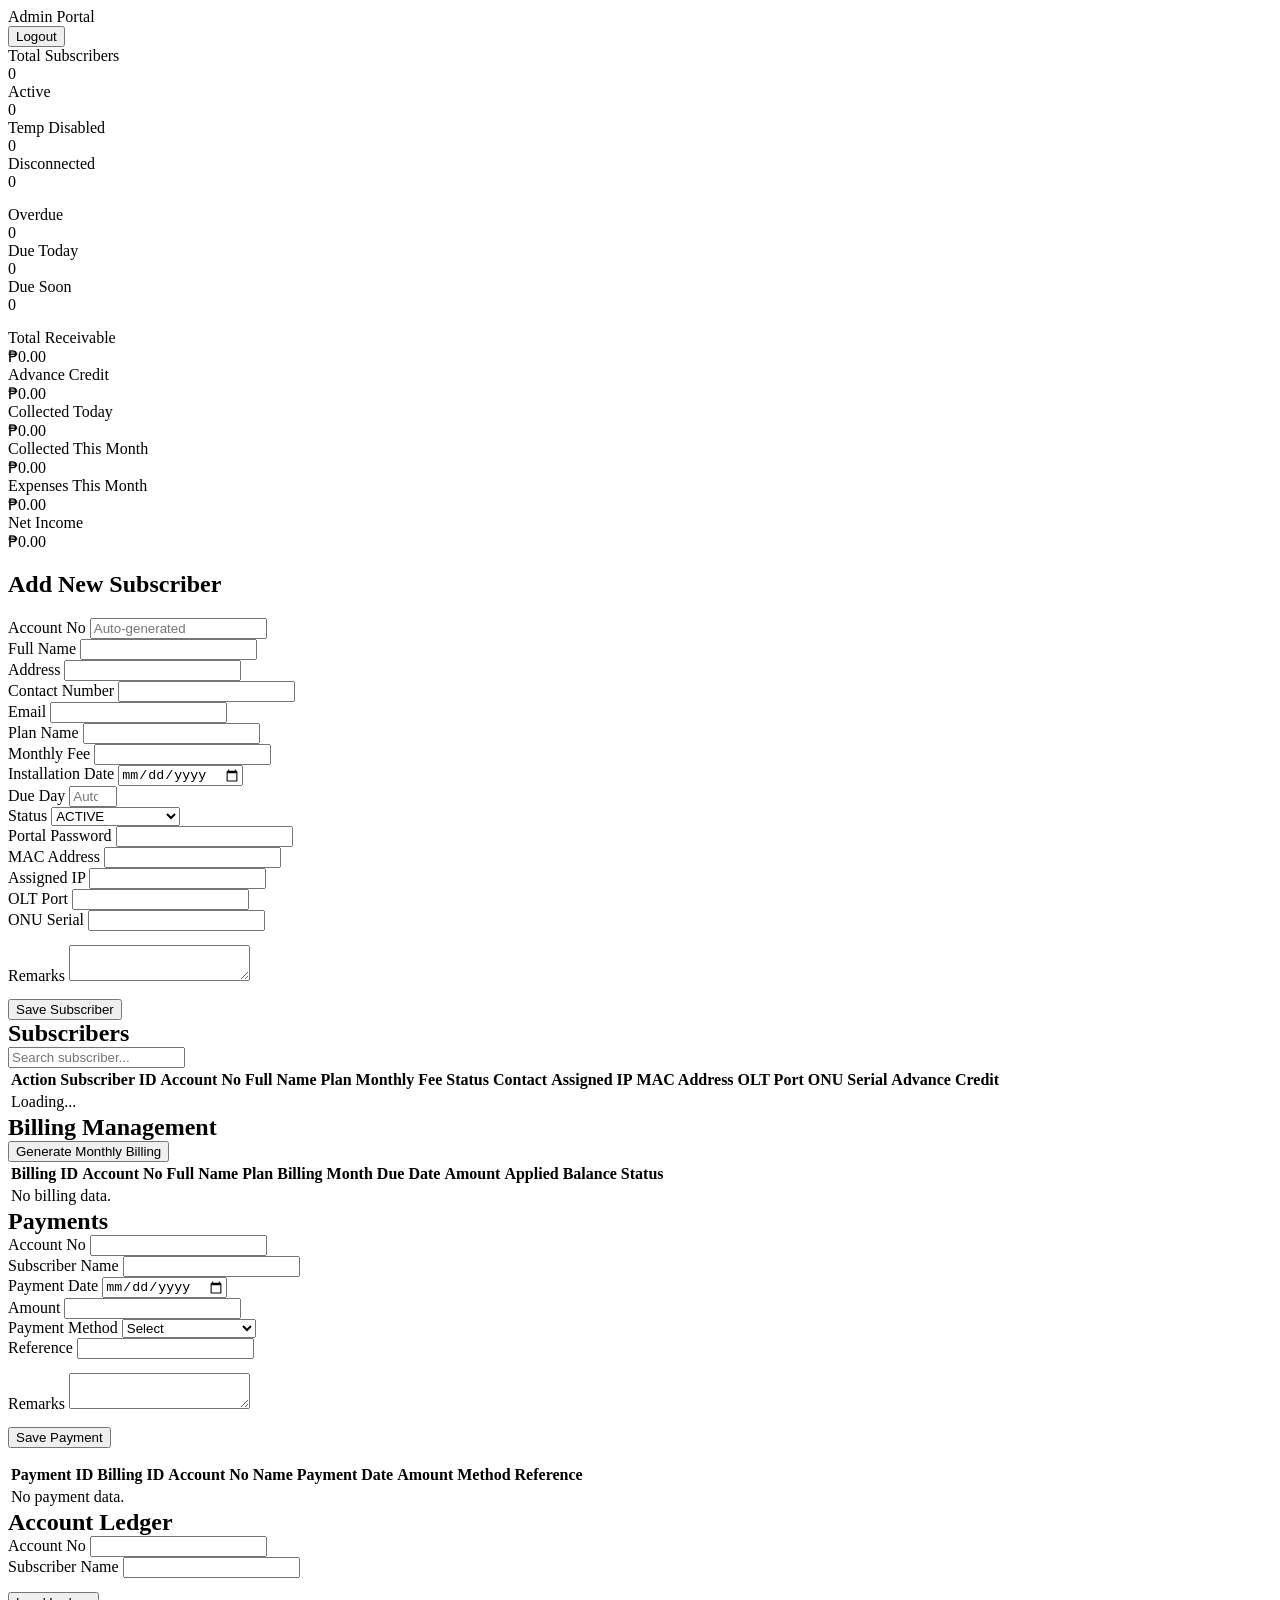
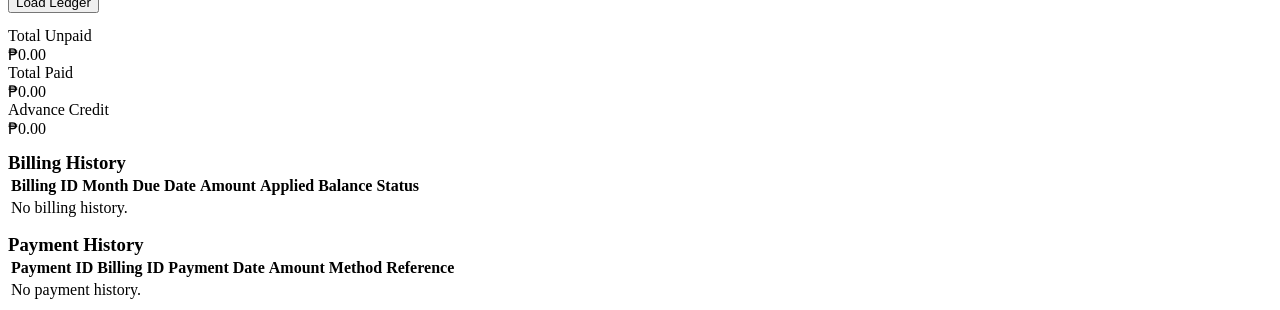
==== admin.html @ e786bcab "Add files via upload" ====
<!DOCTYPE html>
<html lang="en">
<head>
  <meta charset="UTF-8" />
  <meta name="viewport" content="width=device-width, initial-scale=1.0" />
  <title>Admin Portal - ISP Billing System</title>
  <link rel="stylesheet" href="css/style.css" />
</head>
<body>
  <div class="topbar">
    <div class="container">
      <div>
        <div class="topbar-title">Admin Portal</div>
        <div id="welcomeText" class="muted" style="color:#d1d5db;"></div>
      </div>
      <div class="topbar-right">
        <button id="logoutBtn" class="btn-light">Logout</button>
      </div>
    </div>
  </div>

  <div class="container">
    <!-- SUMMARY CARDS -->
    <div class="cards">
      <div class="stat-card">
        <div class="stat-label">Total Subscribers</div>
        <div id="cardTotal" class="stat-value">0</div>
      </div>
      <div class="stat-card">
        <div class="stat-label">Active</div>
        <div id="cardActive" class="stat-value">0</div>
      </div>
      <div class="stat-card">
        <div class="stat-label">Temp Disabled</div>
        <div id="cardDisabled" class="stat-value">0</div>
      </div>
      <div class="stat-card">
        <div class="stat-label">Disconnected</div>
        <div id="cardDisconnected" class="stat-value">0</div>
      </div>
    </div>

    <div class="cards" style="margin-top:15px;">
      <div class="stat-card">
        <div class="stat-label">Overdue</div>
        <div id="cardOverdue" class="stat-value">0</div>
      </div>
      <div class="stat-card">
        <div class="stat-label">Due Today</div>
        <div id="cardDueToday" class="stat-value">0</div>
      </div>
      <div class="stat-card">
        <div class="stat-label">Due Soon</div>
        <div id="cardDueSoon" class="stat-value">0</div>
      </div>
    </div>

    <div class="cards" style="margin-top:15px;">
      <div class="stat-card">
        <div class="stat-label">Total Receivable</div>
        <div id="cardReceivable" class="stat-value">₱0.00</div>
      </div>
      <div class="stat-card">
        <div class="stat-label">Advance Credit</div>
        <div id="cardAdvanceCredit" class="stat-value">₱0.00</div>
      </div>
      <div class="stat-card">
        <div class="stat-label">Collected Today</div>
        <div id="cardCollectedToday" class="stat-value">₱0.00</div>
      </div>
      <div class="stat-card">
        <div class="stat-label">Collected This Month</div>
        <div id="cardCollectedMonth" class="stat-value">₱0.00</div>
      </div>
      <div class="stat-card">
        <div class="stat-label">Expenses This Month</div>
        <div id="cardExpensesMonth" class="stat-value">₱0.00</div>
      </div>
      <div class="stat-card">
        <div class="stat-label">Net Income</div>
        <div id="cardNetIncome" class="stat-value">₱0.00</div>
      </div>
    </div>

    <!-- ADD / EDIT SUBSCRIBER -->
    <div class="card">
      <h2 class="section-title" id="formTitle">Add New Subscriber</h2>

      <form id="addSubscriberForm">
        <input type="hidden" id="subscriber_id" />

        <div class="form-grid">
          <div class="form-group">
            <label>Account No</label>
            <input type="text" id="account_no" readonly placeholder="Auto-generated" />
          </div>

          <div class="form-group">
            <label>Full Name</label>
            <input type="text" id="full_name" required />
          </div>

          <div class="form-group">
            <label>Address</label>
            <input type="text" id="address" />
          </div>

          <div class="form-group">
            <label>Contact Number</label>
            <input type="text" id="contact_number" />
          </div>

          <div class="form-group">
            <label>Email</label>
            <input type="email" id="email" />
          </div>

          <div class="form-group">
            <label>Plan Name</label>
            <input type="text" id="plan_name" required />
          </div>

          <div class="form-group">
            <label>Monthly Fee</label>
            <input type="number" id="monthly_fee" step="0.01" required />
          </div>

          <div class="form-group">
            <label>Installation Date</label>
            <input type="date" id="installation_date" required />
          </div>

          <div class="form-group">
            <label>Due Day</label>
            <input type="number" id="due_day" min="1" max="31" readonly placeholder="Auto from installation date" />
          </div>

          <div class="form-group">
            <label>Status</label>
            <select id="status" required>
              <option value="ACTIVE">ACTIVE</option>
              <option value="TEMP DISABLED">TEMP DISABLED</option>
              <option value="DISCONNECTED">DISCONNECTED</option>
            </select>
          </div>

          <div class="form-group">
            <label>Portal Password</label>
            <input type="text" id="portal_password" />
          </div>

          <div class="form-group">
            <label>MAC Address</label>
            <input type="text" id="MAC_address" />
          </div>

          <div class="form-group">
            <label>Assigned IP</label>
            <input type="text" id="assigned_ip" />
          </div>

          <div class="form-group">
            <label>OLT Port</label>
            <input type="text" id="olt_port" />
          </div>

          <div class="form-group">
            <label>ONU Serial</label>
            <input type="text" id="onu_serial" />
          </div>
        </div>

        <div class="form-group" style="margin-top:14px;">
          <label>Remarks</label>
          <textarea id="remarks"></textarea>
        </div>

        <div style="margin-top:14px; display:flex; gap:10px; flex-wrap:wrap;">
          <button type="submit" class="btn-primary" id="saveBtn">Save Subscriber</button>
          <button type="button" class="btn-light" id="cancelEditBtn" style="display:none;">Cancel Edit</button>
        </div>

        <div id="formMessage" class="message"></div>
      </form>
    </div>

    <!-- SUBSCRIBERS -->
    <div class="card">
      <div class="toolbar">
        <h2 style="margin:0;">Subscribers</h2>
        <input type="text" id="searchInput" placeholder="Search subscriber..." />
      </div>

      <div id="pageMessage" class="message"></div>

      <div class="table-wrap">
        <table>
          <thead>
            <tr>
              <th>Action</th>
              <th>Subscriber ID</th>
              <th>Account No</th>
              <th>Full Name</th>
              <th>Plan</th>
              <th>Monthly Fee</th>
              <th>Status</th>
              <th>Contact</th>
              <th>Assigned IP</th>
              <th>MAC Address</th>
              <th>OLT Port</th>
              <th>ONU Serial</th>
              <th>Advance Credit</th>
            </tr>
          </thead>
          <tbody id="subscriberTableBody">
            <tr>
              <td colspan="13" class="empty-cell">Loading...</td>
            </tr>
          </tbody>
        </table>
      </div>
    </div>

    <!-- BILLING -->
    <div class="card">
      <div class="toolbar">
        <h2 style="margin:0;">Billing Management</h2>
        <button type="button" id="generateBillingBtn" class="btn-primary">Generate Monthly Billing</button>
      </div>

      <div id="billingMessage" class="message"></div>

      <div class="table-wrap">
        <table>
          <thead>
            <tr>
              <th>Billing ID</th>
              <th>Account No</th>
              <th>Full Name</th>
              <th>Plan</th>
              <th>Billing Month</th>
              <th>Due Date</th>
              <th>Amount</th>
              <th>Applied</th>
              <th>Balance</th>
              <th>Status</th>
            </tr>
          </thead>
          <tbody id="billingTableBody">
            <tr><td colspan="10" class="empty-cell">No billing data.</td></tr>
          </tbody>
        </table>
      </div>
    </div>

    <!-- PAYMENTS -->
    <div class="card">
      <div class="toolbar">
        <h2 style="margin:0;">Payments</h2>
      </div>

      <form id="paymentForm" style="margin-bottom:15px;">
        <div class="form-grid">
          <div class="form-group">
            <label>Account No</label>
            <input type="text" id="payment_account_no" required />
          </div>

          <div class="form-group">
            <label>Subscriber Name</label>
            <input type="text" id="payment_full_name" required />
          </div>

          <div class="form-group">
            <label>Payment Date</label>
            <input type="date" id="payment_date" required />
          </div>

          <div class="form-group">
            <label>Amount</label>
            <input type="number" id="payment_amount" step="0.01" required />
          </div>

          <div class="form-group">
            <label>Payment Method</label>
            <select id="payment_method" required>
              <option value="">Select</option>
              <option value="CASH">CASH</option>
              <option value="GCASH">GCASH</option>
              <option value="BANK TRANSFER">BANK TRANSFER</option>
              <option value="ONLINE">ONLINE</option>
            </select>
          </div>

          <div class="form-group">
            <label>Reference</label>
            <input type="text" id="payment_reference" />
          </div>
        </div>

        <div class="form-group" style="margin-top:14px;">
          <label>Remarks</label>
          <textarea id="payment_remarks"></textarea>
        </div>

        <div style="margin-top:14px;">
          <button type="submit" class="btn-primary">Save Payment</button>
        </div>

        <div id="paymentMessage" class="message"></div>
      </form>

      <div class="table-wrap">
        <table>
          <thead>
            <tr>
              <th>Payment ID</th>
              <th>Billing ID</th>
              <th>Account No</th>
              <th>Name</th>
              <th>Payment Date</th>
              <th>Amount</th>
              <th>Method</th>
              <th>Reference</th>
            </tr>
          </thead>
          <tbody id="paymentsTableBody">
            <tr>
              <td colspan="8" class="empty-cell">No payment data.</td>
            </tr>
          </tbody>
        </table>
      </div>
    </div>

    <!-- LEDGER -->
    <div class="card" id="ledgerSection">
      <div class="toolbar">
        <h2 style="margin:0;">Account Ledger</h2>
      </div>

      <div class="form-grid" style="margin-bottom:14px;">
        <div class="form-group">
          <label>Account No</label>
          <input type="text" id="ledger_account_no" />
        </div>

        <div class="form-group">
          <label>Subscriber Name</label>
          <input type="text" id="ledger_full_name" />
        </div>
      </div>

      <div style="margin-bottom:14px;">
        <button type="button" class="btn-primary" id="loadLedgerBtn">Load Ledger</button>
      </div>

      <div id="ledgerMessage" class="message"></div>

      <div class="cards" style="margin-top:10px;">
        <div class="stat-card">
          <div class="stat-label">Total Unpaid</div>
          <div id="ledgerTotalUnpaid" class="stat-value">₱0.00</div>
        </div>
        <div class="stat-card">
          <div class="stat-label">Total Paid</div>
          <div id="ledgerTotalPaid" class="stat-value">₱0.00</div>
        </div>
        <div class="stat-card">
          <div class="stat-label">Advance Credit</div>
          <div id="ledgerAdvanceCredit" class="stat-value">₱0.00</div>
        </div>
      </div>

      <div class="card" style="margin-top:14px;">
        <div class="toolbar">
          <h3 style="margin:0;">Billing History</h3>
        </div>
        <div class="table-wrap">
          <table>
            <thead>
              <tr>
                <th>Billing ID</th>
                <th>Month</th>
                <th>Due Date</th>
                <th>Amount</th>
                <th>Applied</th>
                <th>Balance</th>
                <th>Status</th>
              </tr>
            </thead>
            <tbody id="ledgerBillsTableBody">
              <tr><td colspan="7" class="empty-cell">No billing history.</td></tr>
            </tbody>
          </table>
        </div>
      </div>

      <div class="card" style="margin-top:14px;">
        <div class="toolbar">
          <h3 style="margin:0;">Payment History</h3>
        </div>
        <div class="table-wrap">
          <table>
            <thead>
              <tr>
                <th>Payment ID</th>
                <th>Billing ID</th>
                <th>Payment Date</th>
                <th>Amount</th>
                <th>Method</th>
                <th>Reference</th>
              </tr>
            </thead>
            <tbody id="ledgerPaymentsTableBody">
              <tr><td colspan="6" class="empty-cell">No payment history.</td></tr>
            </tbody>
          </table>
        </div>
      </div>
    </div>
  </div>

  <script src="assets/config.js"></script>
  <script src="js/common.js"></script>
  <script src="js/admin.js"></script>
</body>
</html>
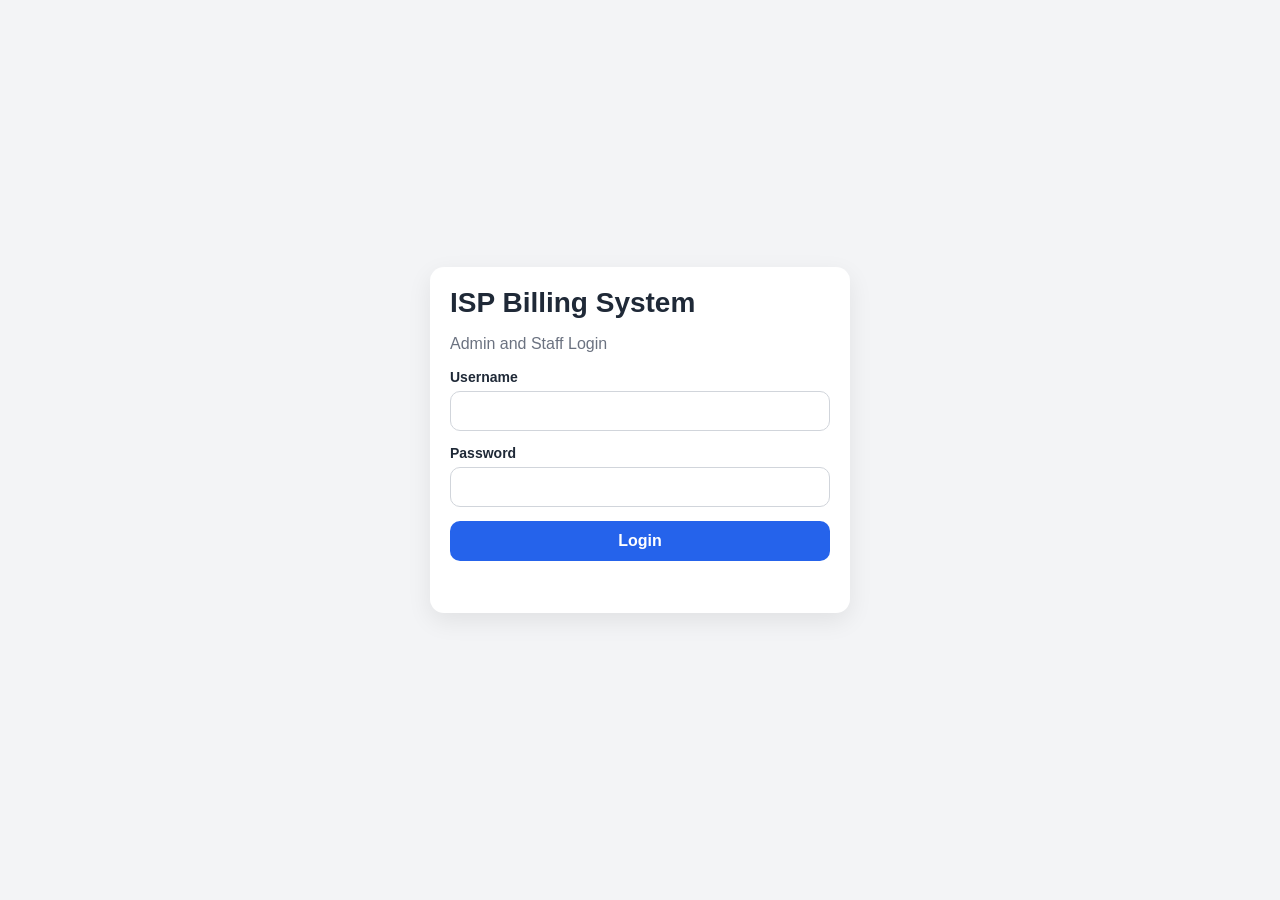
==== commit e29fa407: "Add files via upload" ====
--- a/admin.html
+++ b/admin.html
@@ -7,417 +7,460 @@
   <link rel="stylesheet" href="css/style.css" />
 </head>
 <body>
-  <div class="topbar">
-    <div class="container">
-      <div>
-        <div class="topbar-title">Admin Portal</div>
-        <div id="welcomeText" class="muted" style="color:#d1d5db;"></div>
+  <div class="app-shell">
+    <aside class="sidebar" id="sidebar">
+      <div class="sidebar-header">
+        <div class="sidebar-brand">
+          <span class="sidebar-brand-mark">SL</span>
+          <div class="sidebar-brand-text">
+            <strong>SMARTLINKX</strong>
+            <span>Admin Portal</span>
+          </div>
+        </div>
+        <button type="button" class="sidebar-toggle sidebar-toggle-desktop" id="sidebarCollapseBtn" aria-label="Collapse sidebar">☰</button>
       </div>
-      <div class="topbar-right">
-        <button id="logoutBtn" class="btn-light">Logout</button>
-      </div>
-    </div>
-  </div>
-
-  <div class="container">
-    <!-- SUMMARY CARDS -->
-    <div class="cards">
-      <div class="stat-card">
-        <div class="stat-label">Total Subscribers</div>
-        <div id="cardTotal" class="stat-value">0</div>
-      </div>
-      <div class="stat-card">
-        <div class="stat-label">Active</div>
-        <div id="cardActive" class="stat-value">0</div>
-      </div>
-      <div class="stat-card">
-        <div class="stat-label">Temp Disabled</div>
-        <div id="cardDisabled" class="stat-value">0</div>
-      </div>
-      <div class="stat-card">
-        <div class="stat-label">Disconnected</div>
-        <div id="cardDisconnected" class="stat-value">0</div>
-      </div>
-    </div>
-
-    <div class="cards" style="margin-top:15px;">
-      <div class="stat-card">
-        <div class="stat-label">Overdue</div>
-        <div id="cardOverdue" class="stat-value">0</div>
-      </div>
-      <div class="stat-card">
-        <div class="stat-label">Due Today</div>
-        <div id="cardDueToday" class="stat-value">0</div>
-      </div>
-      <div class="stat-card">
-        <div class="stat-label">Due Soon</div>
-        <div id="cardDueSoon" class="stat-value">0</div>
-      </div>
-    </div>
-
-    <div class="cards" style="margin-top:15px;">
-      <div class="stat-card">
-        <div class="stat-label">Total Receivable</div>
-        <div id="cardReceivable" class="stat-value">₱0.00</div>
-      </div>
-      <div class="stat-card">
-        <div class="stat-label">Advance Credit</div>
-        <div id="cardAdvanceCredit" class="stat-value">₱0.00</div>
-      </div>
-      <div class="stat-card">
-        <div class="stat-label">Collected Today</div>
-        <div id="cardCollectedToday" class="stat-value">₱0.00</div>
-      </div>
-      <div class="stat-card">
-        <div class="stat-label">Collected This Month</div>
-        <div id="cardCollectedMonth" class="stat-value">₱0.00</div>
-      </div>
-      <div class="stat-card">
-        <div class="stat-label">Expenses This Month</div>
-        <div id="cardExpensesMonth" class="stat-value">₱0.00</div>
-      </div>
-      <div class="stat-card">
-        <div class="stat-label">Net Income</div>
-        <div id="cardNetIncome" class="stat-value">₱0.00</div>
-      </div>
-    </div>
-
-    <!-- ADD / EDIT SUBSCRIBER -->
-    <div class="card">
-      <h2 class="section-title" id="formTitle">Add New Subscriber</h2>
-
-      <form id="addSubscriberForm">
-        <input type="hidden" id="subscriber_id" />
-
-        <div class="form-grid">
-          <div class="form-group">
-            <label>Account No</label>
-            <input type="text" id="account_no" readonly placeholder="Auto-generated" />
-          </div>
-
-          <div class="form-group">
-            <label>Full Name</label>
-            <input type="text" id="full_name" required />
-          </div>
-
-          <div class="form-group">
-            <label>Address</label>
-            <input type="text" id="address" />
-          </div>
-
-          <div class="form-group">
-            <label>Contact Number</label>
-            <input type="text" id="contact_number" />
-          </div>
-
-          <div class="form-group">
-            <label>Email</label>
-            <input type="email" id="email" />
-          </div>
-
-          <div class="form-group">
-            <label>Plan Name</label>
-            <input type="text" id="plan_name" required />
-          </div>
-
-          <div class="form-group">
-            <label>Monthly Fee</label>
-            <input type="number" id="monthly_fee" step="0.01" required />
-          </div>
-
-          <div class="form-group">
-            <label>Installation Date</label>
-            <input type="date" id="installation_date" required />
-          </div>
-
-          <div class="form-group">
-            <label>Due Day</label>
-            <input type="number" id="due_day" min="1" max="31" readonly placeholder="Auto from installation date" />
-          </div>
-
-          <div class="form-group">
-            <label>Status</label>
-            <select id="status" required>
-              <option value="ACTIVE">ACTIVE</option>
-              <option value="TEMP DISABLED">TEMP DISABLED</option>
-              <option value="DISCONNECTED">DISCONNECTED</option>
-            </select>
-          </div>
-
-          <div class="form-group">
-            <label>Portal Password</label>
-            <input type="text" id="portal_password" />
-          </div>
-
-          <div class="form-group">
-            <label>MAC Address</label>
-            <input type="text" id="MAC_address" />
-          </div>
-
-          <div class="form-group">
-            <label>Assigned IP</label>
-            <input type="text" id="assigned_ip" />
-          </div>
-
-          <div class="form-group">
-            <label>OLT Port</label>
-            <input type="text" id="olt_port" />
-          </div>
-
-          <div class="form-group">
-            <label>ONU Serial</label>
-            <input type="text" id="onu_serial" />
+
+      <nav class="sidebar-nav">
+        <div class="nav-group">
+          <button type="button" class="nav-parent" data-dropdown="accounts" aria-expanded="true">
+            <span class="nav-parent-main">
+              <span class="nav-icon">
+                <svg viewBox="0 0 24 24" fill="none" stroke="currentColor" stroke-width="1.8">
+                  <path d="M16 21v-2a4 4 0 0 0-4-4H6a4 4 0 0 0-4 4v2"></path>
+                  <circle cx="9" cy="7" r="4"></circle>
+                  <path d="M22 21v-2a4 4 0 0 0-3-3.87"></path>
+                  <path d="M16 3.13a4 4 0 0 1 0 7.75"></path>
+                </svg>
+              </span>
+              <span class="nav-label">Accounts</span>
+            </span>
+            <span class="nav-caret">▾</span>
+          </button>
+          <div class="nav-submenu open" data-submenu="accounts">
+            <button type="button" class="nav-link active" data-section="new-user">New User</button>
+            <button type="button" class="nav-link" data-section="subscribers">Subscribers</button>
           </div>
         </div>
 
-        <div class="form-group" style="margin-top:14px;">
-          <label>Remarks</label>
-          <textarea id="remarks"></textarea>
+        <div class="nav-group">
+          <button type="button" class="nav-parent" data-dropdown="accounting" aria-expanded="true">
+            <span class="nav-parent-main">
+              <span class="nav-icon">
+                <svg viewBox="0 0 24 24" fill="none" stroke="currentColor" stroke-width="1.8">
+                  <path d="M4 19.5A2.5 2.5 0 0 1 6.5 17H20"></path>
+                  <path d="M6.5 2H20v20H6.5A2.5 2.5 0 0 1 4 19.5v-15A2.5 2.5 0 0 1 6.5 2z"></path>
+                  <path d="M8 7h8"></path>
+                  <path d="M8 11h8"></path>
+                  <path d="M8 15h5"></path>
+                </svg>
+              </span>
+              <span class="nav-label">Accounting</span>
+            </span>
+            <span class="nav-caret">▾</span>
+          </button>
+          <div class="nav-submenu open" data-submenu="accounting">
+            <button type="button" class="nav-link" data-section="billing">Billing Management</button>
+            <button type="button" class="nav-link" data-section="payments">Payments</button>
+            <button type="button" class="nav-link" data-section="ledger">Account Ledger</button>
+          </div>
         </div>
-
-        <div style="margin-top:14px; display:flex; gap:10px; flex-wrap:wrap;">
-          <button type="submit" class="btn-primary" id="saveBtn">Save Subscriber</button>
-          <button type="button" class="btn-light" id="cancelEditBtn" style="display:none;">Cancel Edit</button>
+      </nav>
+    </aside>
+
+    <div class="mobile-overlay" id="mobileOverlay"></div>
+
+    <div class="main-shell">
+      <header class="topbar app-topbar">
+        <div class="container">
+          <div class="topbar-left">
+            <button type="button" class="mobile-menu-btn" id="mobileMenuBtn" aria-label="Open menu">☰</button>
+            <div>
+              <div class="topbar-title">Admin Portal</div>
+              <div id="welcomeText" class="muted topbar-subtitle"></div>
+            </div>
+          </div>
+          <div class="topbar-right">
+            <button id="logoutBtn" class="btn-light">Logout</button>
+          </div>
         </div>
-
-        <div id="formMessage" class="message"></div>
-      </form>
-    </div>
-
-    <!-- SUBSCRIBERS -->
-    <div class="card">
-      <div class="toolbar">
-        <h2 style="margin:0;">Subscribers</h2>
-        <input type="text" id="searchInput" placeholder="Search subscriber..." />
-      </div>
-
-      <div id="pageMessage" class="message"></div>
-
-      <div class="table-wrap">
-        <table>
-          <thead>
-            <tr>
-              <th>Action</th>
-              <th>Subscriber ID</th>
-              <th>Account No</th>
-              <th>Full Name</th>
-              <th>Plan</th>
-              <th>Monthly Fee</th>
-              <th>Status</th>
-              <th>Contact</th>
-              <th>Assigned IP</th>
-              <th>MAC Address</th>
-              <th>OLT Port</th>
-              <th>ONU Serial</th>
-              <th>Advance Credit</th>
-            </tr>
-          </thead>
-          <tbody id="subscriberTableBody">
-            <tr>
-              <td colspan="13" class="empty-cell">Loading...</td>
-            </tr>
-          </tbody>
-        </table>
-      </div>
-    </div>
-
-    <!-- BILLING -->
-    <div class="card">
-      <div class="toolbar">
-        <h2 style="margin:0;">Billing Management</h2>
-        <button type="button" id="generateBillingBtn" class="btn-primary">Generate Monthly Billing</button>
-      </div>
-
-      <div id="billingMessage" class="message"></div>
-
-      <div class="table-wrap">
-        <table>
-          <thead>
-            <tr>
-              <th>Billing ID</th>
-              <th>Account No</th>
-              <th>Full Name</th>
-              <th>Plan</th>
-              <th>Billing Month</th>
-              <th>Due Date</th>
-              <th>Amount</th>
-              <th>Applied</th>
-              <th>Balance</th>
-              <th>Status</th>
-            </tr>
-          </thead>
-          <tbody id="billingTableBody">
-            <tr><td colspan="10" class="empty-cell">No billing data.</td></tr>
-          </tbody>
-        </table>
-      </div>
-    </div>
-
-    <!-- PAYMENTS -->
-    <div class="card">
-      <div class="toolbar">
-        <h2 style="margin:0;">Payments</h2>
-      </div>
-
-      <form id="paymentForm" style="margin-bottom:15px;">
-        <div class="form-grid">
-          <div class="form-group">
-            <label>Account No</label>
-            <input type="text" id="payment_account_no" required />
-          </div>
-
-          <div class="form-group">
-            <label>Subscriber Name</label>
-            <input type="text" id="payment_full_name" required />
-          </div>
-
-          <div class="form-group">
-            <label>Payment Date</label>
-            <input type="date" id="payment_date" required />
-          </div>
-
-          <div class="form-group">
-            <label>Amount</label>
-            <input type="number" id="payment_amount" step="0.01" required />
-          </div>
-
-          <div class="form-group">
-            <label>Payment Method</label>
-            <select id="payment_method" required>
-              <option value="">Select</option>
-              <option value="CASH">CASH</option>
-              <option value="GCASH">GCASH</option>
-              <option value="BANK TRANSFER">BANK TRANSFER</option>
-              <option value="ONLINE">ONLINE</option>
-            </select>
-          </div>
-
-          <div class="form-group">
-            <label>Reference</label>
-            <input type="text" id="payment_reference" />
-          </div>
+      </header>
+
+      <main class="content-shell">
+        <div class="container">
+          <div class="cards section-summary">
+            <div class="stat-card">
+              <div class="stat-label">Total Subscribers</div>
+              <div id="cardTotal" class="stat-value">0</div>
+            </div>
+            <div class="stat-card">
+              <div class="stat-label">Active</div>
+              <div id="cardActive" class="stat-value">0</div>
+            </div>
+            <div class="stat-card">
+              <div class="stat-label">Temp Disabled</div>
+              <div id="cardDisabled" class="stat-value">0</div>
+            </div>
+            <div class="stat-card">
+              <div class="stat-label">Disconnected</div>
+              <div id="cardDisconnected" class="stat-value">0</div>
+            </div>
+            <div class="stat-card">
+              <div class="stat-label">Overdue</div>
+              <div id="cardOverdue" class="stat-value">0</div>
+            </div>
+            <div class="stat-card">
+              <div class="stat-label">Due Today</div>
+              <div id="cardDueToday" class="stat-value">0</div>
+            </div>
+            <div class="stat-card">
+              <div class="stat-label">Due Soon</div>
+              <div id="cardDueSoon" class="stat-value">0</div>
+            </div>
+            <div class="stat-card">
+              <div class="stat-label">Total Receivable</div>
+              <div id="cardReceivable" class="stat-value">₱0.00</div>
+            </div>
+            <div class="stat-card">
+              <div class="stat-label">Advance Credit</div>
+              <div id="cardAdvanceCredit" class="stat-value">₱0.00</div>
+            </div>
+            <div class="stat-card">
+              <div class="stat-label">Collected Today</div>
+              <div id="cardCollectedToday" class="stat-value">₱0.00</div>
+            </div>
+            <div class="stat-card">
+              <div class="stat-label">Collected This Month</div>
+              <div id="cardCollectedMonth" class="stat-value">₱0.00</div>
+            </div>
+            <div class="stat-card">
+              <div class="stat-label">Expenses This Month</div>
+              <div id="cardExpensesMonth" class="stat-value">₱0.00</div>
+            </div>
+            <div class="stat-card">
+              <div class="stat-label">Net Income</div>
+              <div id="cardNetIncome" class="stat-value">₱0.00</div>
+            </div>
+          </div>
+
+          <section class="content-section active" id="section-new-user">
+            <div class="card">
+              <h2 class="section-title" id="formTitle">Add New Subscriber</h2>
+              <form id="addSubscriberForm">
+                <input type="hidden" id="subscriber_id" />
+
+                <div class="form-grid">
+                  <div class="form-group">
+                    <label>Account No</label>
+                    <input type="text" id="account_no" readonly placeholder="Auto-generated" />
+                  </div>
+                  <div class="form-group">
+                    <label>Full Name</label>
+                    <input type="text" id="full_name" required />
+                  </div>
+                  <div class="form-group">
+                    <label>Address</label>
+                    <input type="text" id="address" />
+                  </div>
+                  <div class="form-group">
+                    <label>Contact Number</label>
+                    <input type="text" id="contact_number" />
+                  </div>
+                  <div class="form-group">
+                    <label>Email</label>
+                    <input type="email" id="email" />
+                  </div>
+                  <div class="form-group">
+                    <label>Plan Name</label>
+                    <input type="text" id="plan_name" required />
+                  </div>
+                  <div class="form-group">
+                    <label>Monthly Fee</label>
+                    <input type="number" id="monthly_fee" step="0.01" required />
+                  </div>
+                  <div class="form-group">
+                    <label>Installation Date</label>
+                    <input type="date" id="installation_date" required />
+                  </div>
+                  <div class="form-group">
+                    <label>Due Day</label>
+                    <input type="number" id="due_day" min="1" max="31" readonly placeholder="Auto from installation date" />
+                  </div>
+                  <div class="form-group">
+                    <label>Status</label>
+                    <select id="status" required>
+                      <option value="ACTIVE">ACTIVE</option>
+                      <option value="TEMP DISABLED">TEMP DISABLED</option>
+                      <option value="DISCONNECTED">DISCONNECTED</option>
+                    </select>
+                  </div>
+                  <div class="form-group">
+                    <label>Portal Password</label>
+                    <input type="text" id="portal_password" />
+                  </div>
+                  <div class="form-group">
+                    <label>MAC Address</label>
+                    <input type="text" id="MAC_address" />
+                  </div>
+                  <div class="form-group">
+                    <label>Assigned IP</label>
+                    <input type="text" id="assigned_ip" />
+                  </div>
+                  <div class="form-group">
+                    <label>OLT Port</label>
+                    <input type="text" id="olt_port" />
+                  </div>
+                  <div class="form-group">
+                    <label>ONU Serial</label>
+                    <input type="text" id="onu_serial" />
+                  </div>
+                </div>
+
+                <div class="form-group" style="margin-top:14px;">
+                  <label>Remarks</label>
+                  <textarea id="remarks"></textarea>
+                </div>
+
+                <div style="margin-top:14px; display:flex; gap:10px; flex-wrap:wrap;">
+                  <button type="submit" class="btn-primary" id="saveBtn">Save Subscriber</button>
+                  <button type="button" class="btn-light" id="cancelEditBtn" style="display:none;">Cancel Edit</button>
+                </div>
+
+                <div id="formMessage" class="message"></div>
+              </form>
+            </div>
+          </section>
+
+          <section class="content-section" id="section-subscribers">
+            <div class="card">
+              <div class="toolbar">
+                <h2 style="margin:0;">Subscribers</h2>
+                <input type="text" id="searchInput" placeholder="Search subscriber..." />
+              </div>
+
+              <div id="pageMessage" class="message"></div>
+
+              <div class="table-wrap">
+                <table>
+                  <thead>
+                    <tr>
+                      <th>Action</th>
+                      <th>Subscriber ID</th>
+                      <th>Account No</th>
+                      <th>Full Name</th>
+                      <th>Plan</th>
+                      <th>Monthly Fee</th>
+                      <th>Status</th>
+                      <th>Contact</th>
+                      <th>Assigned IP</th>
+                      <th>MAC Address</th>
+                      <th>OLT Port</th>
+                      <th>ONU Serial</th>
+                      <th>Advance Credit</th>
+                    </tr>
+                  </thead>
+                  <tbody id="subscriberTableBody">
+                    <tr><td colspan="13" class="empty-cell">Loading...</td></tr>
+                  </tbody>
+                </table>
+              </div>
+            </div>
+          </section>
+
+          <section class="content-section" id="section-billing">
+            <div class="card">
+              <div class="toolbar">
+                <h2 style="margin:0;">Billing Management</h2>
+                <button type="button" id="generateBillingBtn" class="btn-primary">Generate Monthly Billing</button>
+              </div>
+
+              <div id="billingMessage" class="message"></div>
+
+              <div class="table-wrap">
+                <table>
+                  <thead>
+                    <tr>
+                      <th>Billing ID</th>
+                      <th>Account No</th>
+                      <th>Full Name</th>
+                      <th>Plan</th>
+                      <th>Billing Month</th>
+                      <th>Due Date</th>
+                      <th>Amount</th>
+                      <th>Applied</th>
+                      <th>Balance</th>
+                      <th>Status</th>
+                    </tr>
+                  </thead>
+                  <tbody id="billingTableBody">
+                    <tr><td colspan="10" class="empty-cell">No billing data.</td></tr>
+                  </tbody>
+                </table>
+              </div>
+            </div>
+          </section>
+
+          <section class="content-section" id="section-payments">
+            <div class="card">
+              <div class="toolbar">
+                <h2 style="margin:0;">Payments</h2>
+              </div>
+
+              <form id="paymentForm" style="margin-bottom:15px;">
+                <div class="form-grid">
+                  <div class="form-group">
+                    <label>Account No</label>
+                    <input type="text" id="payment_account_no" required />
+                  </div>
+                  <div class="form-group">
+                    <label>Subscriber Name</label>
+                    <input type="text" id="payment_full_name" required />
+                  </div>
+                  <div class="form-group">
+                    <label>Payment Date</label>
+                    <input type="date" id="payment_date" required />
+                  </div>
+                  <div class="form-group">
+                    <label>Amount</label>
+                    <input type="number" id="payment_amount" step="0.01" required />
+                  </div>
+                  <div class="form-group">
+                    <label>Payment Method</label>
+                    <select id="payment_method" required>
+                      <option value="">Select</option>
+                      <option value="CASH">CASH</option>
+                      <option value="GCASH">GCASH</option>
+                      <option value="BANK TRANSFER">BANK TRANSFER</option>
+                      <option value="ONLINE">ONLINE</option>
+                    </select>
+                  </div>
+                  <div class="form-group">
+                    <label>Reference</label>
+                    <input type="text" id="payment_reference" />
+                  </div>
+                </div>
+
+                <div class="form-group" style="margin-top:14px;">
+                  <label>Remarks</label>
+                  <textarea id="payment_remarks"></textarea>
+                </div>
+
+                <div style="margin-top:14px;">
+                  <button type="submit" class="btn-primary">Save Payment</button>
+                </div>
+
+                <div id="paymentMessage" class="message"></div>
+              </form>
+
+              <div class="table-wrap">
+                <table>
+                  <thead>
+                    <tr>
+                      <th>Payment ID</th>
+                      <th>Billing ID</th>
+                      <th>Account No</th>
+                      <th>Name</th>
+                      <th>Payment Date</th>
+                      <th>Amount</th>
+                      <th>Method</th>
+                      <th>Reference</th>
+                    </tr>
+                  </thead>
+                  <tbody id="paymentsTableBody">
+                    <tr><td colspan="8" class="empty-cell">No payment data.</td></tr>
+                  </tbody>
+                </table>
+              </div>
+            </div>
+          </section>
+
+          <section class="content-section" id="section-ledger">
+            <div class="card" id="ledgerSection">
+              <div class="toolbar">
+                <h2 style="margin:0;">Account Ledger</h2>
+              </div>
+
+              <div class="form-grid" style="margin-bottom:14px;">
+                <div class="form-group">
+                  <label>Account No</label>
+                  <input type="text" id="ledger_account_no" />
+                </div>
+                <div class="form-group">
+                  <label>Subscriber Name</label>
+                  <input type="text" id="ledger_full_name" />
+                </div>
+              </div>
+
+              <div style="margin-bottom:14px;">
+                <button type="button" class="btn-primary" id="loadLedgerBtn">Load Ledger</button>
+              </div>
+
+              <div id="ledgerMessage" class="message"></div>
+
+              <div class="cards" style="margin-top:10px;">
+                <div class="stat-card">
+                  <div class="stat-label">Total Unpaid</div>
+                  <div id="ledgerTotalUnpaid" class="stat-value">₱0.00</div>
+                </div>
+                <div class="stat-card">
+                  <div class="stat-label">Total Paid</div>
+                  <div id="ledgerTotalPaid" class="stat-value">₱0.00</div>
+                </div>
+                <div class="stat-card">
+                  <div class="stat-label">Advance Credit</div>
+                  <div id="ledgerAdvanceCredit" class="stat-value">₱0.00</div>
+                </div>
+              </div>
+
+              <div class="card" style="margin-top:14px;">
+                <div class="toolbar">
+                  <h3 style="margin:0;">Billing History</h3>
+                </div>
+                <div class="table-wrap">
+                  <table>
+                    <thead>
+                      <tr>
+                        <th>Billing ID</th>
+                        <th>Month</th>
+                        <th>Due Date</th>
+                        <th>Amount</th>
+                        <th>Applied</th>
+                        <th>Balance</th>
+                        <th>Status</th>
+                      </tr>
+                    </thead>
+                    <tbody id="ledgerBillsTableBody">
+                      <tr><td colspan="7" class="empty-cell">No billing history.</td></tr>
+                    </tbody>
+                  </table>
+                </div>
+              </div>
+
+              <div class="card" style="margin-top:14px;">
+                <div class="toolbar">
+                  <h3 style="margin:0;">Payment History</h3>
+                </div>
+                <div class="table-wrap">
+                  <table>
+                    <thead>
+                      <tr>
+                        <th>Payment ID</th>
+                        <th>Billing ID</th>
+                        <th>Payment Date</th>
+                        <th>Amount</th>
+                        <th>Method</th>
+                        <th>Reference</th>
+                      </tr>
+                    </thead>
+                    <tbody id="ledgerPaymentsTableBody">
+                      <tr><td colspan="6" class="empty-cell">No payment history.</td></tr>
+                    </tbody>
+                  </table>
+                </div>
+              </div>
+            </div>
+          </section>
         </div>
-
-        <div class="form-group" style="margin-top:14px;">
-          <label>Remarks</label>
-          <textarea id="payment_remarks"></textarea>
-        </div>
-
-        <div style="margin-top:14px;">
-          <button type="submit" class="btn-primary">Save Payment</button>
-        </div>
-
-        <div id="paymentMessage" class="message"></div>
-      </form>
-
-      <div class="table-wrap">
-        <table>
-          <thead>
-            <tr>
-              <th>Payment ID</th>
-              <th>Billing ID</th>
-              <th>Account No</th>
-              <th>Name</th>
-              <th>Payment Date</th>
-              <th>Amount</th>
-              <th>Method</th>
-              <th>Reference</th>
-            </tr>
-          </thead>
-          <tbody id="paymentsTableBody">
-            <tr>
-              <td colspan="8" class="empty-cell">No payment data.</td>
-            </tr>
-          </tbody>
-        </table>
-      </div>
-    </div>
-
-    <!-- LEDGER -->
-    <div class="card" id="ledgerSection">
-      <div class="toolbar">
-        <h2 style="margin:0;">Account Ledger</h2>
-      </div>
-
-      <div class="form-grid" style="margin-bottom:14px;">
-        <div class="form-group">
-          <label>Account No</label>
-          <input type="text" id="ledger_account_no" />
-        </div>
-
-        <div class="form-group">
-          <label>Subscriber Name</label>
-          <input type="text" id="ledger_full_name" />
-        </div>
-      </div>
-
-      <div style="margin-bottom:14px;">
-        <button type="button" class="btn-primary" id="loadLedgerBtn">Load Ledger</button>
-      </div>
-
-      <div id="ledgerMessage" class="message"></div>
-
-      <div class="cards" style="margin-top:10px;">
-        <div class="stat-card">
-          <div class="stat-label">Total Unpaid</div>
-          <div id="ledgerTotalUnpaid" class="stat-value">₱0.00</div>
-        </div>
-        <div class="stat-card">
-          <div class="stat-label">Total Paid</div>
-          <div id="ledgerTotalPaid" class="stat-value">₱0.00</div>
-        </div>
-        <div class="stat-card">
-          <div class="stat-label">Advance Credit</div>
-          <div id="ledgerAdvanceCredit" class="stat-value">₱0.00</div>
-        </div>
-      </div>
-
-      <div class="card" style="margin-top:14px;">
-        <div class="toolbar">
-          <h3 style="margin:0;">Billing History</h3>
-        </div>
-        <div class="table-wrap">
-          <table>
-            <thead>
-              <tr>
-                <th>Billing ID</th>
-                <th>Month</th>
-                <th>Due Date</th>
-                <th>Amount</th>
-                <th>Applied</th>
-                <th>Balance</th>
-                <th>Status</th>
-              </tr>
-            </thead>
-            <tbody id="ledgerBillsTableBody">
-              <tr><td colspan="7" class="empty-cell">No billing history.</td></tr>
-            </tbody>
-          </table>
-        </div>
-      </div>
-
-      <div class="card" style="margin-top:14px;">
-        <div class="toolbar">
-          <h3 style="margin:0;">Payment History</h3>
-        </div>
-        <div class="table-wrap">
-          <table>
-            <thead>
-              <tr>
-                <th>Payment ID</th>
-                <th>Billing ID</th>
-                <th>Payment Date</th>
-                <th>Amount</th>
-                <th>Method</th>
-                <th>Reference</th>
-              </tr>
-            </thead>
-            <tbody id="ledgerPaymentsTableBody">
-              <tr><td colspan="6" class="empty-cell">No payment history.</td></tr>
-            </tbody>
-          </table>
-        </div>
-      </div>
+      </main>
     </div>
   </div>
 
--- a/css/style.css
+++ b/css/style.css
@@ -0,0 +1,527 @@
+* {
+  box-sizing: border-box;
+}
+
+body {
+  margin: 0;
+  font-family: Arial, sans-serif;
+  background: #f5f7fb;
+  color: #1f2937;
+}
+
+.container {
+  width: 100%;
+  max-width: 1200px;
+  margin: 0 auto;
+  padding: 20px;
+}
+
+.auth-wrap {
+  min-height: 100vh;
+  display: flex;
+  align-items: center;
+  justify-content: center;
+  padding: 24px;
+}
+
+.auth-card,
+.card {
+  background: #ffffff;
+  border-radius: 14px;
+  box-shadow: 0 8px 24px rgba(0, 0, 0, 0.08);
+  padding: 20px;
+  margin-bottom: 20px;
+}
+
+.auth-card {
+  width: 100%;
+  max-width: 420px;
+}
+
+h1, h2, h3 {
+  margin-top: 0;
+}
+
+.brand {
+  font-size: 28px;
+  font-weight: 700;
+  margin-bottom: 8px;
+}
+
+.muted {
+  color: #6b7280;
+}
+
+.form-grid {
+  display: grid;
+  grid-template-columns: repeat(2, minmax(0, 1fr));
+  gap: 14px;
+}
+
+.form-grid-1 {
+  display: grid;
+  grid-template-columns: 1fr;
+  gap: 14px;
+}
+
+.form-group {
+  display: flex;
+  flex-direction: column;
+  gap: 6px;
+}
+
+.form-group label {
+  font-weight: 600;
+  font-size: 14px;
+}
+
+input,
+select,
+textarea,
+button {
+  font: inherit;
+}
+
+input,
+select,
+textarea {
+  width: 100%;
+  padding: 10px 12px;
+  border: 1px solid #d1d5db;
+  border-radius: 10px;
+  background: #fff;
+}
+
+textarea {
+  resize: vertical;
+  min-height: 90px;
+}
+
+button {
+  border: 0;
+  border-radius: 10px;
+  padding: 11px 16px;
+  cursor: pointer;
+  font-weight: 600;
+}
+
+.btn-primary {
+  background: #2563eb;
+  color: #fff;
+}
+
+.btn-secondary {
+  background: #111827;
+  color: #fff;
+}
+
+.btn-light {
+  background: #e5e7eb;
+  color: #111827;
+}
+
+.topbar {
+  background: #111827;
+  color: #fff;
+}
+
+.topbar .container {
+  display: flex;
+  align-items: center;
+  justify-content: space-between;
+  gap: 16px;
+}
+
+.topbar-title {
+  font-size: 20px;
+  font-weight: 700;
+}
+
+.topbar-right {
+  display: flex;
+  align-items: center;
+  gap: 12px;
+}
+
+.cards {
+  display: grid;
+  grid-template-columns: repeat(4, minmax(0, 1fr));
+  gap: 16px;
+  margin-bottom: 20px;
+}
+
+.stat-card {
+  background: #fff;
+  border-radius: 14px;
+  padding: 18px;
+  box-shadow: 0 8px 24px rgba(0, 0, 0, 0.08);
+}
+
+.stat-label {
+  color: #6b7280;
+  font-size: 14px;
+  margin-bottom: 8px;
+}
+
+.stat-value {
+  font-size: 28px;
+  font-weight: 700;
+}
+
+.toolbar {
+  display: flex;
+  justify-content: space-between;
+  gap: 12px;
+  margin-bottom: 16px;
+  flex-wrap: wrap;
+}
+
+.toolbar input {
+  max-width: 320px;
+}
+
+.table-wrap {
+  overflow-x: auto;
+}
+
+table {
+  width: 100%;
+  border-collapse: collapse;
+  min-width: 900px;
+}
+
+th,
+td {
+  border-bottom: 1px solid #e5e7eb;
+  padding: 12px;
+  text-align: left;
+  font-size: 14px;
+  vertical-align: top;
+}
+
+th {
+  background: #f9fafb;
+  font-weight: 700;
+}
+
+.message {
+  margin-top: 12px;
+  padding: 10px 12px;
+  border-radius: 10px;
+  font-size: 14px;
+}
+
+.message.success {
+  background: #ecfdf5;
+  color: #065f46;
+}
+
+.message.error {
+  background: #fef2f2;
+  color: #991b1b;
+}
+
+.empty-cell {
+  text-align: center;
+  color: #6b7280;
+  padding: 24px;
+}
+
+.section-title {
+  margin-bottom: 16px;
+}
+
+@media (max-width: 900px) {
+  .form-grid,
+  .cards {
+    grid-template-columns: 1fr;
+  }
+
+  .topbar .container {
+    flex-direction: column;
+    align-items: flex-start;
+  }
+}
+
+
+/* ===== APP LAYOUT / SIDEBAR ===== */
+body {
+  background: #f3f4f6;
+}
+
+.app-shell {
+  min-height: 100vh;
+  display: flex;
+  background: #f3f4f6;
+}
+
+.sidebar {
+  width: 280px;
+  background: #ffffff;
+  border-right: 1px solid #e5e7eb;
+  display: flex;
+  flex-direction: column;
+  transition: width 0.28s ease, transform 0.28s ease;
+  position: sticky;
+  top: 0;
+  height: 100vh;
+  z-index: 50;
+}
+
+.sidebar.collapsed {
+  width: 84px;
+}
+
+.sidebar-header {
+  display: flex;
+  align-items: center;
+  justify-content: space-between;
+  gap: 12px;
+  padding: 18px 16px;
+  border-bottom: 1px solid #e5e7eb;
+}
+
+.sidebar-brand {
+  display: flex;
+  align-items: center;
+  gap: 12px;
+  min-width: 0;
+}
+
+.sidebar-brand-mark {
+  width: 42px;
+  height: 42px;
+  border-radius: 14px;
+  background: #111827;
+  color: #fff;
+  display: inline-flex;
+  align-items: center;
+  justify-content: center;
+  font-weight: 700;
+  flex: 0 0 auto;
+}
+
+.sidebar-brand-text {
+  display: flex;
+  flex-direction: column;
+  min-width: 0;
+}
+
+.sidebar-brand-text strong {
+  font-size: 14px;
+  letter-spacing: 0.04em;
+}
+
+.sidebar-brand-text span {
+  font-size: 12px;
+  color: #6b7280;
+}
+
+.sidebar.collapsed .sidebar-brand-text,
+.sidebar.collapsed .nav-label,
+.sidebar.collapsed .nav-caret,
+.sidebar.collapsed .nav-submenu {
+  display: none;
+}
+
+.sidebar-toggle,
+.mobile-menu-btn {
+  border: 1px solid #d1d5db;
+  background: #fff;
+  color: #111827;
+  width: 40px;
+  height: 40px;
+  border-radius: 12px;
+  padding: 0;
+}
+
+.sidebar-nav {
+  padding: 16px 12px 24px;
+  overflow-y: auto;
+}
+
+.nav-group + .nav-group {
+  margin-top: 8px;
+}
+
+.nav-parent {
+  width: 100%;
+  display: flex;
+  align-items: center;
+  justify-content: space-between;
+  gap: 8px;
+  background: transparent;
+  color: #111827;
+  border-radius: 14px;
+  padding: 12px 14px;
+}
+
+.nav-parent:hover,
+.nav-link:hover {
+  background: #f3f4f6;
+}
+
+.nav-parent-main {
+  display: flex;
+  align-items: center;
+  gap: 12px;
+  min-width: 0;
+}
+
+.nav-icon {
+  width: 20px;
+  height: 20px;
+  display: inline-flex;
+  color: #4b5563;
+  flex: 0 0 auto;
+}
+
+.nav-icon svg {
+  width: 20px;
+  height: 20px;
+}
+
+.nav-caret {
+  color: #6b7280;
+  transition: transform 0.2s ease;
+}
+
+.nav-parent[aria-expanded="false"] .nav-caret {
+  transform: rotate(-90deg);
+}
+
+.nav-submenu {
+  max-height: 280px;
+  overflow: hidden;
+  transition: max-height 0.28s ease, opacity 0.2s ease, margin 0.2s ease;
+  opacity: 1;
+  margin-top: 4px;
+}
+
+.nav-submenu:not(.open) {
+  max-height: 0;
+  opacity: 0;
+  margin-top: 0;
+}
+
+.nav-link {
+  width: 100%;
+  text-align: left;
+  background: transparent;
+  color: #4b5563;
+  border-radius: 12px;
+  padding: 10px 14px 10px 46px;
+  font-weight: 600;
+}
+
+.nav-link.active {
+  background: #e5e7eb;
+  color: #111827;
+}
+
+.main-shell {
+  min-width: 0;
+  flex: 1;
+  display: flex;
+  flex-direction: column;
+}
+
+.app-topbar {
+  position: sticky;
+  top: 0;
+  z-index: 30;
+  box-shadow: 0 1px 0 rgba(17, 24, 39, 0.06);
+}
+
+.topbar-left {
+  display: flex;
+  align-items: center;
+  gap: 14px;
+}
+
+.topbar-subtitle {
+  color: #d1d5db;
+}
+
+.mobile-menu-btn,
+.mobile-overlay {
+  display: none;
+}
+
+.content-shell {
+  padding: 20px 0 30px;
+}
+
+.section-summary {
+  grid-template-columns: repeat(4, minmax(0, 1fr));
+}
+
+.content-section {
+  display: none;
+}
+
+.content-section.active {
+  display: block;
+}
+
+@media (max-width: 1200px) {
+  .section-summary {
+    grid-template-columns: repeat(3, minmax(0, 1fr));
+  }
+}
+
+@media (max-width: 900px) {
+  .sidebar {
+    position: fixed;
+    left: 0;
+    top: 0;
+    transform: translateX(-100%);
+    width: 280px;
+    box-shadow: 0 12px 40px rgba(0, 0, 0, 0.18);
+  }
+
+  .sidebar.collapsed {
+    width: 280px;
+  }
+
+  .sidebar.mobile-open {
+    transform: translateX(0);
+  }
+
+  .sidebar-toggle-desktop {
+    display: none;
+  }
+
+  .mobile-menu-btn,
+  .mobile-overlay {
+    display: block;
+  }
+
+  .mobile-overlay {
+    position: fixed;
+    inset: 0;
+    background: rgba(17, 24, 39, 0.45);
+    opacity: 0;
+    visibility: hidden;
+    transition: opacity 0.25s ease, visibility 0.25s ease;
+    z-index: 40;
+  }
+
+  .mobile-overlay.show {
+    opacity: 1;
+    visibility: visible;
+  }
+
+  .content-shell {
+    padding-top: 16px;
+  }
+
+  .topbar .container {
+    flex-direction: row;
+    align-items: center;
+  }
+
+  .section-summary {
+    grid-template-columns: 1fr;
+  }
+}
